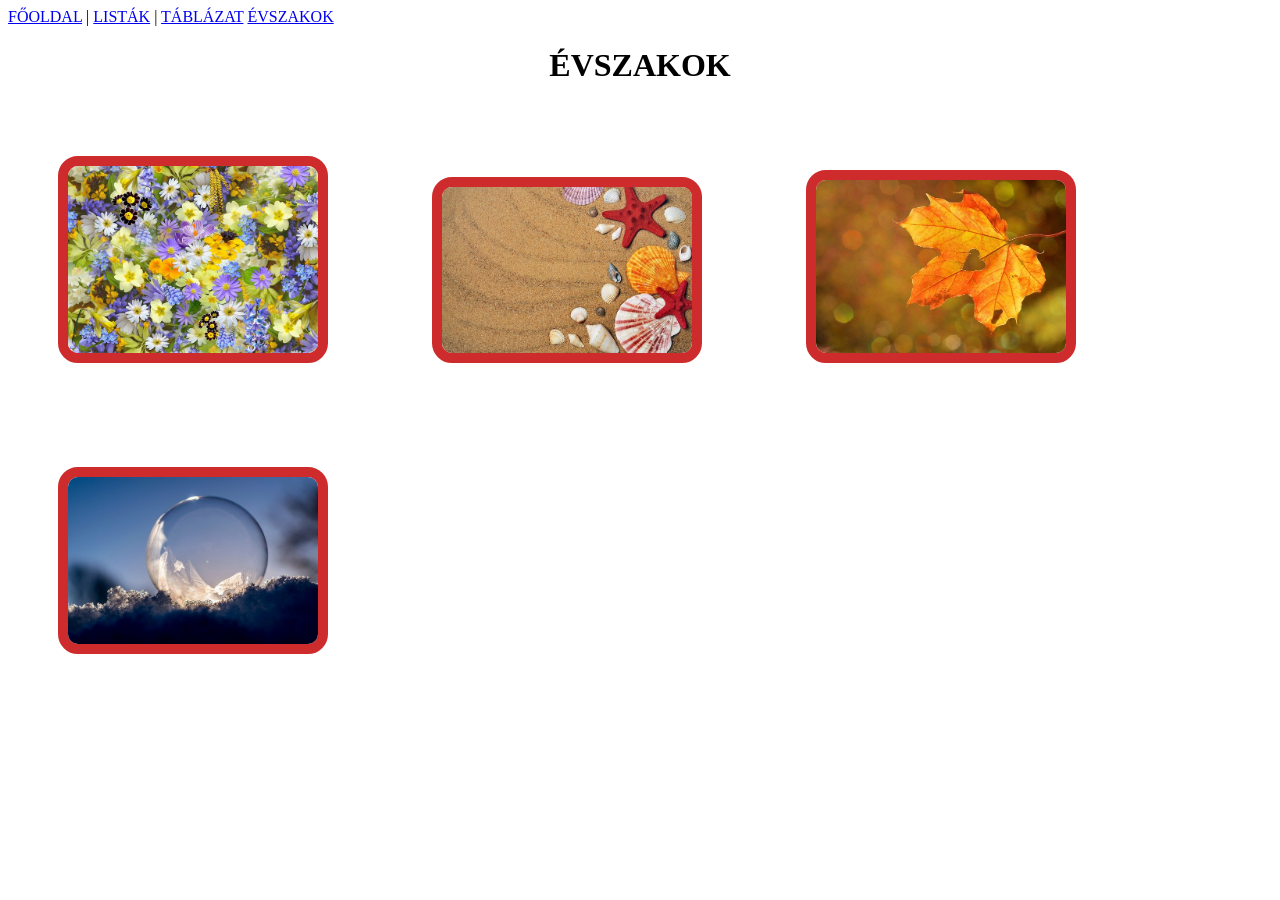
==== evszakok.html @ f982d8fa "évszakok" ====
<!DOCTYPE html>
<html lang="en">
<head>
    <meta charset="UTF-8">
    <meta name="viewport" content="width=device-width, initial-scale=1.0">
    <title>a documentumom</title>
    <style>
        h1 {
            text-align: center;
        }

        img {
            width: 250px;
            margin: 50px;
            border: 10px solid rgb(206, 44, 44);
            border-radius: 20px;
            transition: 2.5s;
        }

        img:hover {
            transform: scale(1.5);
        }
    </style>
</head>
<body>
    <nav><a href="./index.html">FŐOLDAL</a> |
        <a href="./listak.html">LISTÁK</a>  |
        <a href="./táblázat.html">TÁBLÁZAT</a>
        <a href="./evszakok.html">ÉVSZAKOK</a>
    </nav>
    <h1>ÉVSZAKOK</h1>
    <img src="./img/tavasz.jpg" alt="tavasz" title="tavasz">
    <img src="./img/nyar.jpg" alt="nyár" title="nyár">
    <img src="./img/osz.jpg" alt="ősz" title="ősz">
    <img src="./img/tel.jpg" alt="tél" title="tél">
</body>
</html>
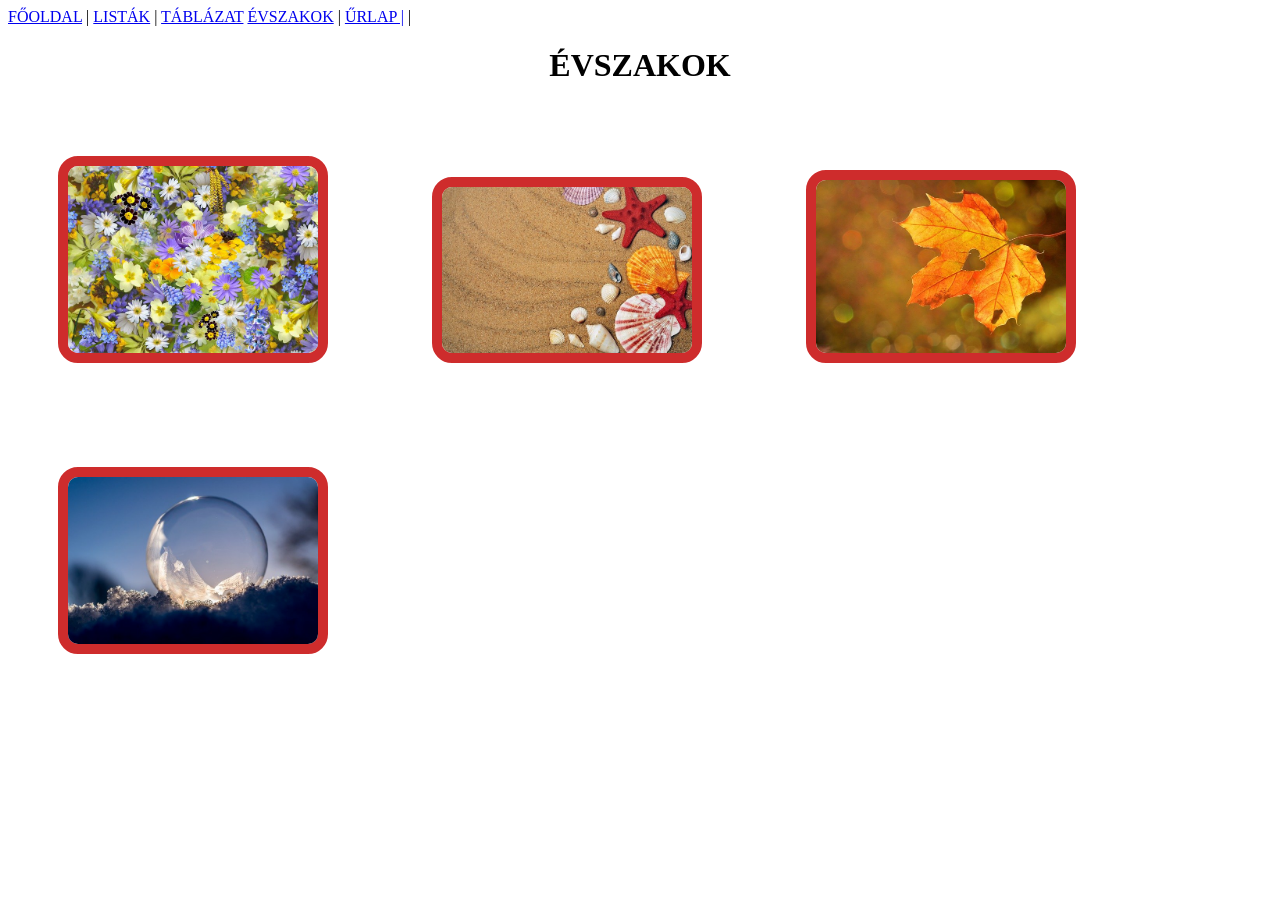
==== commit 9e5c2ebe: "pizza" ====
--- a/evszakok.html
+++ b/evszakok.html
@@ -26,7 +26,8 @@
     <nav><a href="./index.html">FŐOLDAL</a> |
         <a href="./listak.html">LISTÁK</a>  |
         <a href="./táblázat.html">TÁBLÁZAT</a>
-        <a href="./evszakok.html">ÉVSZAKOK</a>
+        <a href="./evszakok.html">ÉVSZAKOK</a> |
+        <a href="./urlap.html">ŰRLAP |</a> |
     </nav>
     <h1>ÉVSZAKOK</h1>
     <img src="./img/tavasz.jpg" alt="tavasz" title="tavasz">
